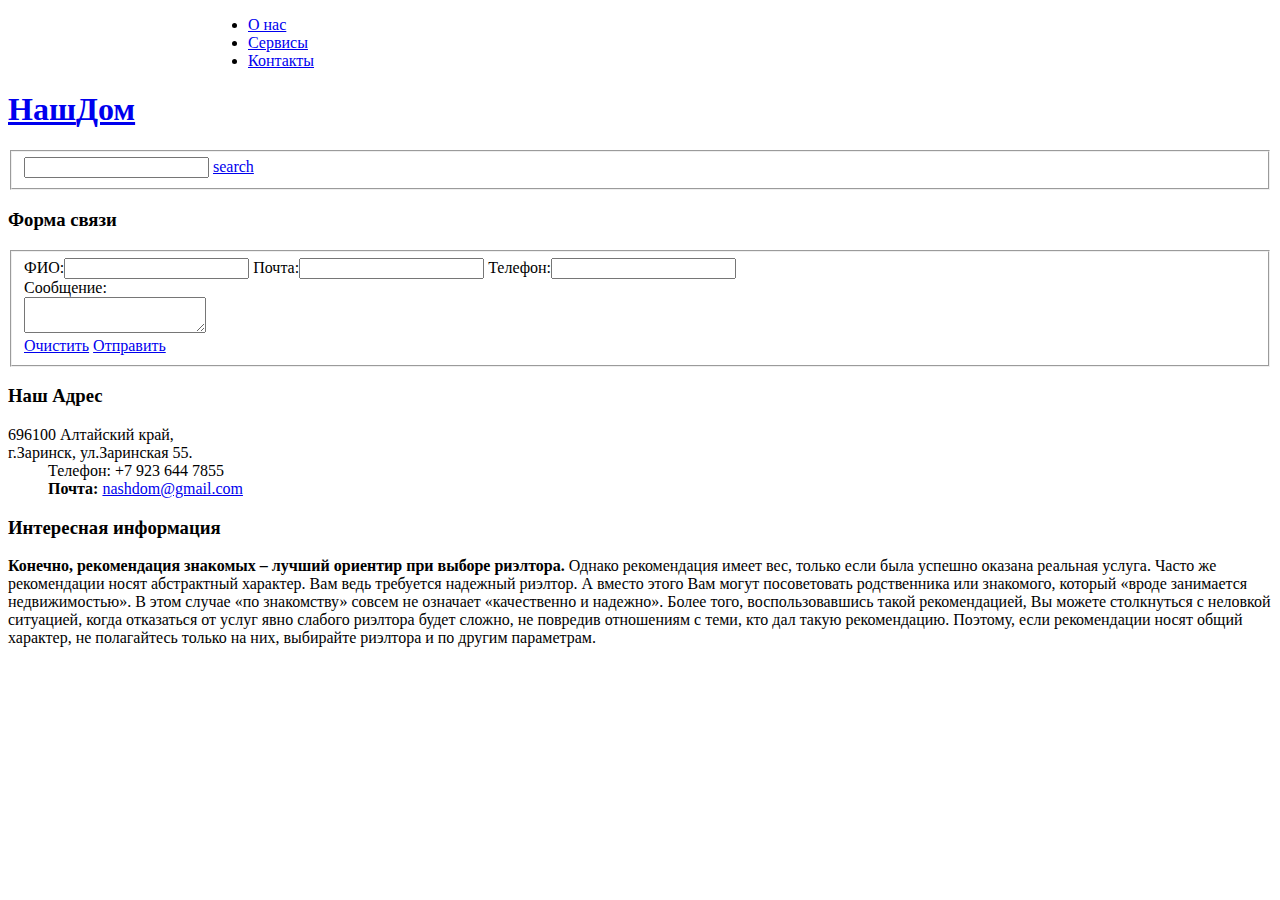
==== contacts.html @ 523767c3 "Add files via upload" ====
<!DOCTYPE html>
<html lang="en">
<head>
    <title>Контакты</title>
    <meta charset="utf-8">
    <link rel="stylesheet" href="css/reset.css" type="text/css" media="screen">
    <link rel="stylesheet" href="css/style.css" type="text/css" media="screen">
    <link rel="stylesheet" href="css/grid.css" type="text/css" media="screen">   
    <script src="js/jquery-1.6.2.min.js" type="text/javascript"></script>     
</head>
<body id="page5">
	<!--==============================header=================================-->
    <header>
    	<div class="row-1">
        	<div class="main">
            	<div class="container_12">
                	<div class="grid_12">
                    	<nav>
                            <ul class="menu"style="margin-left: 200px;">
                                <li><a href="index.html">О нас</a></li>
                                <li><a href="services.html">Сервисы</a></li>
                                <li><a class="active" href="contacts.html">Контакты</a></li>
                            </ul>
                        </nav>
                    </div>
                </div>
                <div class="clear"></div>
            </div>
        </div>
        <div class="row-2">
        	<div class="main">
            	<div class="container_12">
                	<div class="grid_9">
                    	<h1>
                            <a class="logo" href="index.html">Наш<strong>Дом</strong></a>
                            <span></span>
                        </h1>
                    </div>
                    <div class="grid_3">
                    	<form id="search-form" method="post" enctype="multipart/form-data">
                            <fieldset>	
                                <div class="search-field">
                                    <input name="search" type="text" />
                                    <a class="search-button" href="#" onClick="document.getElementById('search-form').submit()"><span>search</span></a>	
                                </div>						
                            </fieldset>
                        </form>
                     </div>
                     <div class="clear"></div>
                </div>
            </div>
        </div>    	
    </header>
    
<!-- content -->
    <section id="content">
        <div class="bg-top">
        	<div class="bg-top-2">
                <div class="bg">
                    <div class="bg-top-shadow">
                        <div class="main">
                            <div class="box">
                                <div class="padding">
                                    <div class="container_12">
                                        <div class="wrapper">
                                            <div class="grid_12">
                                            	<div class="indent-left">
                                                	<h3 class="p2">Форма связи</h3>
                                                    <form id="contact-form" method="post" enctype="multipart/form-data">                    
                                                        <fieldset>
                                                              <label><span class="text-form">ФИО:</span><input name="p1" type="text" /></label>
                                                              <label><span class="text-form">Почта:</span><input name="p2" type="text" /></label>   
                                                              <label><span class="text-form">Телефон:</span><input name="p3" type="text" /></label>                                    
                                                              <div class="wrapper"><div class="text-form">Сообщение:</div><textarea></textarea></div>
                                                              <div class="buttons">
                                                                  <a class="button" href="#" onClick="document.getElementById('contact-form').reset()">Очистить</a>
                                                                  <a class="button" href="#" onClick="document.getElementById('contact-form').submit()">Отправить</a>
                                                              </div>                             
                                                        </fieldset>						
                                                    </form>
                                                </div>
                                            </div>
                                        </div>
                                    </div>
                                </div>
                            </div>
                        </div>
                    </div>
                </div>
            </div>	
        </div>
    <div class="bg-bot">
            <div class="main">
                <div class="container_12">
                    <div class="wrapper">
                        <article class="grid_3">
                            <h3 class="prev-indent-bot">Наш Адрес</h3>
                            <dl>
                                <dt class="indent-bot">696100 Алтайский край,<br>г.Заринск, ул.Заринская 55.</dt>
                                <dd><span>Телефон:</span>  +7 923 644 7855</dd>
                                <dd><strong>Почта:</strong> <a href="#">nashdom@gmail.com</a></dd>
                            </dl>
                        </article>
                        <article class="grid_9">
                            <h3 class="prev-indent-bot">Интересная информация</h3>
                            <strong>Конечно, рекомендация знакомых – лучший ориентир при выборе риэлтора.</strong> Однако рекомендация имеет вес, только если была успешно оказана реальная услуга. Часто же рекомендации носят абстрактный характер. Вам ведь требуется надежный риэлтор. А вместо этого Вам могут посоветовать родственника или знакомого, который «вроде занимается недвижимостью». В этом случае «по знакомству» совсем не означает «качественно и надежно». Более того, воспользовавшись такой рекомендацией, Вы можете столкнуться с неловкой ситуацией, когда отказаться от услуг явно слабого риэлтора будет сложно, не повредив отношениям с теми, кто дал такую рекомендацию. Поэтому, если рекомендации носят общий характер, не полагайтесь только на них, выбирайте риэлтора и по другим параметрам.
                        </article>
                    </div>
                </div>
            </div>
        </div>
    </section>
    
    <footer>
        <div class="main">
            <div class="container_12">
                <div class="wrapper">
                    <div class="grid_4">
                    </div>
                    <div class="grid_4">
                        
                    </div>
                    <div class="grid_4">
                        
                    </div>
                </div>
            </div>
        </div>
    </footer>
</body>
</html>
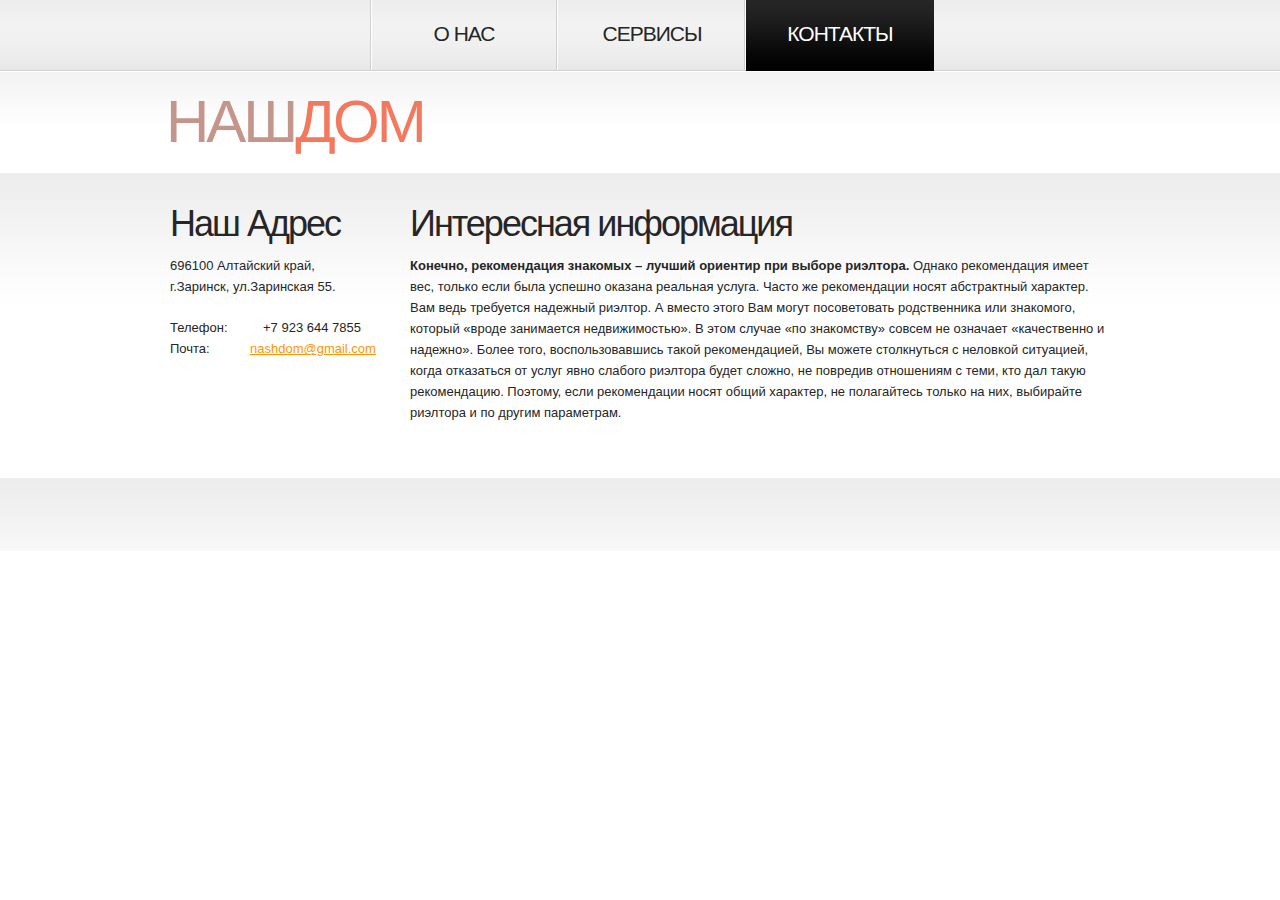
==== commit 74bce54f: "Add files via upload" ====
--- a/contacts.html
+++ b/contacts.html
@@ -1,4 +1,4 @@
-<!DOCTYPE html>
+﻿<!DOCTYPE html>
 <html lang="en">
 <head>
     <title>Контакты</title>
@@ -36,13 +36,7 @@
                             <span></span>
                         </h1>
                     </div>
-                    <div class="grid_3">
-                    	<form id="search-form" method="post" enctype="multipart/form-data">
-                            <fieldset>	
-                                <div class="search-field">
-                                    <input name="search" type="text" />
-                                    <a class="search-button" href="#" onClick="document.getElementById('search-form').submit()"><span>search</span></a>	
-                                </div>						
+                    					
                             </fieldset>
                         </form>
                      </div>
@@ -53,42 +47,7 @@
     </header>
     
 <!-- content -->
-    <section id="content">
-        <div class="bg-top">
-        	<div class="bg-top-2">
-                <div class="bg">
-                    <div class="bg-top-shadow">
-                        <div class="main">
-                            <div class="box">
-                                <div class="padding">
-                                    <div class="container_12">
-                                        <div class="wrapper">
-                                            <div class="grid_12">
-                                            	<div class="indent-left">
-                                                	<h3 class="p2">Форма связи</h3>
-                                                    <form id="contact-form" method="post" enctype="multipart/form-data">                    
-                                                        <fieldset>
-                                                              <label><span class="text-form">ФИО:</span><input name="p1" type="text" /></label>
-                                                              <label><span class="text-form">Почта:</span><input name="p2" type="text" /></label>   
-                                                              <label><span class="text-form">Телефон:</span><input name="p3" type="text" /></label>                                    
-                                                              <div class="wrapper"><div class="text-form">Сообщение:</div><textarea></textarea></div>
-                                                              <div class="buttons">
-                                                                  <a class="button" href="#" onClick="document.getElementById('contact-form').reset()">Очистить</a>
-                                                                  <a class="button" href="#" onClick="document.getElementById('contact-form').submit()">Отправить</a>
-                                                              </div>                             
-                                                        </fieldset>						
-                                                    </form>
-                                                </div>
-                                            </div>
-                                        </div>
-                                    </div>
-                                </div>
-                            </div>
-                        </div>
-                    </div>
-                </div>
-            </div>	
-        </div>
+   
     <div class="bg-bot">
             <div class="main">
                 <div class="container_12">
--- a/css/style.css
+++ b/css/style.css
@@ -0,0 +1,202 @@
+/* Getting the new tags to behave */
+article, aside, audio, canvas, command, datalist, details, embed, figcaption, figure, footer, header, hgroup, keygen, meter, nav, output, progress, section, source, video {display:block}
+mark, rp, rt, ruby, summary, time {display:inline}
+/* Global properties ======================================================== */
+html {width:100%}
+body {font-family:Arial, Helvetica, sans-serif;font-size:100%;color:#262626;min-width:980px;background:#fff}
+.ic, .ic a {border:0;float:right;background:#fff;color:#f00;width:50%;line-height:10px;font-size:10px;margin:-220% 0 0 0;overflow:hidden;padding:0}
+.bg-top-shadow {width:100%; background:url(../images/bg-top-shadow.png) center bottom repeat-x; padding:40px 0 52px}
+	#page3 .bg-top-shadow {padding:40px 0 35px}
+	#page4 .bg-top-shadow {padding:40px 0 60px}
+	#page5 .bg-top-shadow {padding:40px 0 62px}
+.bg-top {width:100%; background:url(../images/bg-top-tail.jpg) center top repeat-x}
+.bg-top-2 {width:100%; background:url(../images/bg-top-tail2.jpg) center top repeat-y}
+.bg {width:100%; background:url(../images/bg-top.jpg) center top no-repeat}
+.bg-bot {width:100%; background:url(../images/bg-bot-tail.gif) center top repeat-x #fff; padding:30px 0 55px}
+	#page3 .bg-bot, #page4 .bg-bot {padding:30px 0 49px}
+.main {width:980px;padding:0;margin:0 auto;font-size:0.8125em;line-height:1.6153em}
+a {color:#ff9601; outline:none}
+a:hover {text-decoration:none}
+.col-1, .col-2 {float:left}
+.wrapper {width:100%; overflow:hidden; position:relative;}
+.extra-wrap {overflow:hidden}
+p {margin-bottom:18px}
+.p0 {margin-bottom:0px}
+.p1 {margin-bottom:8px}
+.p2 {margin-bottom:15px}
+.p3 {margin-bottom:30px}
+.p4 {margin-bottom:40px}
+.p5 {margin-bottom:50px}
+.reg {text-transform:uppercase}
+.fleft {float:left}
+.fright {float:right}
+.alignright {text-align:right}
+.aligncenter {text-align:center}
+.it {font-style:italic}
+.letter {letter-spacing:-1px}
+.color-1 {color:#fff}
+.color-2 {color:#000}
+.color-3 {color:#262626}
+.color-4 {color:#ff9601}
+.frame {padding:10px;background:#fff;box-shadow: 3px 5px 8px rgba(0,0,0,0.70);-moz-box-shadow: 3px 5px 8px rgba(0,0,0,0.70);-webkit-box-shadow: 3px 5px 8px rgba(0,0,0,0.70)}
+.frame2 {padding:9px;background:#fff;border:1px solid #e5e5e5}
+/*********************************boxes**********************************/
+.margin-bot {margin-bottom:35px}
+.spacing {margin-right:35px}
+.indent-top {padding-top:13px}
+.indent-top2 {padding-top:4px}
+.indent-right {padding-right:30px}
+.indent-right2 {padding-right:10px}
+.indent-left {padding-left:30px}
+.indent {padding:0 10px 0 30px}
+.indent2 {padding-left:50px}
+.indent3 {padding:0 15px}
+.indent-bot {margin-bottom:20px}
+.indent-bot2 {margin-bottom:30px}
+.indent-bot3 {margin-bottom:45px}
+.inner {padding:0 55px 0 28px}
+.inner-2 {padding:0 45px 0 42px}
+.img-indent-bot {margin-bottom:25px}
+.img-indent {float:left; margin:0 22px 8px 0}	
+.img-indent2 {float:left; margin:0 30px 0px 0}	
+.img-indent3 {float:left; margin:0 23px 0px 0}	
+.img-indent-r {float:right; margin:0 0px 0px 40px}	
+.prev-indent-bot {margin-bottom:10px}	
+.prev-indent-bot2 {margin-bottom:5px}	
+.buttons a:hover {cursor:pointer}
+.menu li a, .list-1 li a, .list-2 li a, .link, .button, .logo {text-decoration:none}
+/*********************************header*************************************/
+header {width:100%;position:relative;z-index:2}
+.row-1 {width:100%;height:71px;background:url(../images/row1-top-tail.gif) left top repeat-x}
+.row-2 {width:100%;min-height:101px;background:url(../images/row2-tail.gif) left top repeat-x #fff}
+h1 {padding:15px 0 0 0;position:relative;font-weight:normal;text-transform:uppercase;margin-left:-4px;font-family:"Trebuchet MS", Arial, Helvetica, sans-serif}
+	h1 span {display:inline-block;	font-size:28px;	line-height:1.2em;	color:#949494;	letter-spacing:-1px;	padding:29px 0 0 4px}
+.logo {display:inline-block;font-size:60px;line-height:1.2em;;color:#c4958b;cursor:pointer;letter-spacing:-3px}
+	.logo strong {color:#f2785e; font-weight:normal}
+/***** menu *****/
+.menu {padding:0;width:100%}
+.menu li {float:left;position:relative}
+	.menu li:first-child {background:url(../images/menu-a-tail.gif) 0 -71px no-repeat}
+.menu li a {font-family:"Trebuchet MS", Arial, Helvetica, sans-serif;display:block;width:188px;font-size:21px;line-height:1.238em;padding:21px 0 24px 0;color:#262626;text-align:center;text-transform:uppercase;background:url(../images/menu-a-tail.gif) right -71px no-repeat;letter-spacing:-1px}
+.menu li a:hover,
+.menu li a.active {color:#fff;background-position:left top;background-repeat:repeat-x;background-color:#000}
+/***** search form *****/
+#search-form {padding:35px 0px 0 37px}
+#search-form fieldset {position:relative; width:100%; display:block; overflow:hidden}
+#search-form .search-field {width:181px;height:29px;background:url(../images/search-input-tail.gif) 0 0 repeat-x;border:1px solid #d7d7d7}
+#search-form input {width:137px;font-size:13px;line-height:1.23em;padding:6px 10px 7px;font-family:Arial, Helvetica, sans-serif;background:none;border:none;margin:0;outline:none}
+#search-form .search-button {display:block;width:17px;height:16px;text-indent:-5000px;background:url(../images/search-icon.gif) 0 0 no-repeat;position:absolute;right:8px;top:7px}
+/*********************************content*************************************/
+#content {width:100%;padding:0;position:relative;z-index:1}
+.gallery {padding:20px 0 26px 20px;background:#fff;box-shadow: 0px 5px 8px rgba(0,0,0,0.70);-moz-box-shadow: 0px 5px 8px rgba(0,0,0,0.70);-webkit-box-shadow: 0px 5px 8px rgba(0,0,0,0.70)}
+.padding {padding:30px 0px 38px}
+/* -- gallery  begin --*/
+ div.content {/* The display of content is enabled using jQuery so that the slideshow content won't display unless javascript is enabled. */
+	display: none;width: 620px;height: 403px;margin:  0;padding: 0px;float: left;overflow: hidden}
+ div.content img {position: relative;z-index: 2}
+ div.content a, div.navigation a {text-decoration: none;display:block;position:relative;cursor:pointer}
+	div.content a img, div.navigation a img {position:relative;	z-index:1}
+	div.content a span, div.navigation a span {display:block;	width:140px;	height:121px;	background:#000;	position:absolute;	left:0;	top:0;	z-index:2}
+	div.content a span.selected,
+	div.navigation a span.selected {display:none !important}
+ div.content a:focus, div.content a:hover, div.content a:active {text-decoration: underline}
+ div.controls {}
+ div.controls a {padding: 0px}
+ div.ss-controls {float: left;display:none}
+ div.nav-controls {position:absolute;left:0px;width:596px;bottom:0px;z-index: 1}
+ div.nav-controls a.prev {background:url(../images/prev.gif) no-repeat 0 0;width:39px;height:39px;text-indent:-5000px;position:absolute;bottom:2px;left:0;z-index:11}
+ div.nav-controls a.prev:hover {background:url(../images/prev-h.gif) no-repeat 0 0}
+ div.nav-controls a.next {background:url(../images/next.gif) no-repeat 0 0;width:39px;height:39px;text-indent:-5000px;position:absolute;bottom:2px;right:0;z-index:11}
+ div.nav-controls a.next:hover {background:url(../images/next-h.gif) no-repeat 0 0}
+ div.slideshow-container {position: relative;height: 403px; /* This should be set to be at least the height of the largest image in the slideshow */z-index:1}
+ div.loader {position: absolute;top: 0;left: 0;background-image:url(images/loader.gif);background-repeat: no-repeat;background-position: center;width: 592px;height: 470px; /* This should be set to be at least the height of the largest image in the slideshow */}
+ div.slideshow {}
+ div.slideshow span.image-wrapper {display: block;width: 620px;height: 403px;position:absolute;left:0;top:0}
+ div.slideshow a.advance-link {display: block;width: 620px;height: 403px; /* This should be set to be at least the height of the largest image in the slideshow */	padding: 0;margin: 0}
+ div.slideshow a.advance-link img {padding:0;margin:0;display:block;position:absolute;left:0;top:0}
+ div.slideshow a.advance-link:hover, div.slideshow a.advance-link:active, div.slideshow a.advance-link:visited {text-decoration: none}
+ div.slideshow img {}
+ div.download {float: right}
+ div.caption-container {position: absolute;top: 0;left: 0;width: 596px;height: 151px}
+ span.image-caption {display: block;position: absolute;width: 596px;height: 151px;top: 0;left: 0;z-index:10}
+ div.caption {width: 536px;height: 128px;padding: 23px 30px 0 30px;line-height: 18px;font-size: 13px;color: #fff}
+ div.caption h5{line-height: 18px;font-size: 13px;color: #fd003f;text-transform:uppercase;font-weight:bold;text-decoration:none}
+ div.caption h6{line-height: 18px;font-size: 13px;color: #fff;font-weight:normal;margin: 0 0 18px 0}
+ div.image-title {}
+ div.image-desc {}
+ div.navigation {}
+ div#thumbs {width: 320px;height:403px;overflow: hidden;padding: 0px 0px 0 0}
+ ul.thumbs {float: right;margin-left:0;padding: 0;width:320px;height:auto;overflow:visible}
+ ul.thumbs li {height: 121px;float:left;margin: 0 20px 20px 0;overflow: hidden;padding: 0;vertical-align:top}
+ ul.thumbs li img {border: none}
+ a.thumb:focus {outline: none}
+ div.pagination {clear: both;text-align:center;position:relative;z-index:10}
+ div.top.pagination {display:none}
+ div.navigation div.bottom { display:none}
+ div.pagination a, div.pagination span.current, div.pagination span.ellipsis {padding:0 4px;font-weight:bold;color:#fff}
+ div.pagination a:hover {text-decoration: none;color:#ffeaa8}
+ div.pagination span.current {color:#ffeaa8}
+ div.pagination span.ellipsis {border: none;padding: 5px 0 3px 2px}
+/* -- gallery end --*/
+.quote {padding-left:30px;background:url(../images/quote.png) 0 3px no-repeat;position:relative}
+.spacer-1 {width:100%;background:url(../images/pic-1.gif) 217px 0 repeat-y}
+h3 {font-family:"Trebuchet MS", Arial, Helvetica, sans-serif;font-size:36px;line-height:1.2em;margin:0 0 22px 0;color:#262626;font-weight:normal;letter-spacing:-2px}
+h6 {color:#ff9601}
+.title {display:inline-block;font-family:"Trebuchet MS", Arial, Helvetica, sans-serif;font-size:49px;line-height:71px;text-transform:uppercase;letter-spacing:-3px;color:#ff9601;padding:0 25px 0 0;background:url(../images/pic-2.gif) right 0 repeat-y}
+	.title.t2 {font-size:60px;	line-height:1.3em;	padding:0 40px 0 0;	background:url(../images/pic-3.gif) right 0 no-repeat}
+.tdate-1 {display:block;font-weight:bold}
+.border-bot {width:100%;padding-bottom:20px;background:url(../images/pic-1.gif) 0 bottom repeat-x}
+.box {width:100%;background:#fff;box-shadow: 0px 5px 8px rgba(0,0,0,0.70);-moz-box-shadow: 0px 5px 8px rgba(0,0,0,0.70);-webkit-box-shadow: 0px 5px 8px rgba(0,0,0,0.70)}
+.button {display:inline-block;padding:10px 20px 11px;color:#fff;font-family:"Trebuchet MS", Arial, Helvetica, sans-serif;font-size:18px;line-height:1.22em;background:url(../images/button-tail.gif) 0 0 repeat-x #000;text-transform:uppercase;letter-spacing:-1px}	
+.button:hover {background:#ff9601}
+.list-1 li {display:inline-block;font-family:"Trebuchet MS", Arial, Helvetica, sans-serif;font-size:21px;line-height:26px;padding:0 0 10px 12px;background:url(../images/marker.png) 0 12px no-repeat;letter-spacing:-1px}
+.list-1 li.last {padding:0 0 0 12px}
+	.list-1 li a:hover {color:#fff}
+.list-2 li {line-height:1.23em;padding:8px 0;background:url(../images/pic-1.gif) 0 bottom repeat-x}
+	.list-2 li a {display:inline-block;	color:#262626;	padding-left:10px;	background:url(../images/marker-2.gif) 0 6px no-repeat}
+		.list-2 li a:hover {color:#ff9601}
+	.list-2 .last-item {background:none}
+.price-list li {width: 100%;overflow: hidden;vertical-align: top;line-height: 1.23em;padding:7px 0 9px;color: #262626;background:url(../images/pic-1.gif) 0 bottom repeat-x}
+.price-list li.last {background:none}
+	.price-list li strong {background: url(../images/pic-4.gif) 0% 12px repeat-x;	display: block;	overflow: hidden}
+	.price-list li span {float: right;	color: #262626}
+	.price-list li a {float: left;	text-decoration: none;	color: #262626;	padding-left:10px;	background:url(../images/marker-2.gif) 0 5px no-repeat}
+		.price-list li a:hover {color:#ff9601}
+.link:hover {text-decoration:underline} 
+.link-1 {display:inline-block;font-size:14px;padding-right:8px;background:url(../images/marker-3.gif) right 8px no-repeat}
+.link-1:hover {color:#fff} 
+.text-1 {font-family:"Trebuchet MS", Arial, Helvetica, sans-serif;font-size:21px;line-height:30px;color:white;display:block;letter-spacing:-1px} 
+.price {display:inline-block;font-family:"Trebuchet MS", Arial, Helvetica, sans-serif;font-size:35px;line-height:1.2em;letter-spacing:-2px}
+dl span {float:left; width:93px}
+dl strong {float:left; width:80px; font-weight:normal}
+/***** carousel-style *****/
+.carousel {margin: 0 auto;width:940px;height:229px;overflow:hidden;position:relative}
+.carousel .next {display:block;height:22px;width:11px;position:absolute;right:0px;top:14px;background:url(../images/carousel-control.png) right top no-repeat;text-indent:-5000px}
+.carousel .prev {display:block;height:22px;width:11px;position:absolute;right:31px;top:14px;background:url(../images/carousel-control.png) left top no-repeat;text-indent:-5000px}
+.jCarouselLite {left:-12px !important}
+#carousel li {width:200px !important;height:121px !important;padding:17px 22px 27px;margin-right:-4px;background:url(../images/carousel-li-bg.png) left top no-repeat;position:relative;overflow:hidden}
+	#carousel li a {display:block; position:relative}
+	#carousel li a span {font-family:"Trebuchet MS", Arial, Helvetica, sans-serif;	letter-spacing:-2px;	display:block;	width:78px;	height:35px;	background:#fff;	color:#262626;	font-size:35px;	line-height:1.2em;	position:absolute;	left:0;	bottom:0;	overflow:hidden;	z-index:99}
+/***** subscribe form *****/
+#subscribe-form {display:block}
+#subscribe-form .subscribe-field {background:#fbfbfb;border:1px solid #fff;width:288px;height:29px;margin-bottom:20px;box-shadow: 0px 5px 8px rgba(0,0,0,0.70);-moz-box-shadow: 0px 5px 8px rgba(0,0,0,0.70);-webkit-box-shadow: 0px 5px 8px rgba(0,0,0,0.70)}
+#subscribe-form input {width:268px;font-size:13px;line-height:1.23em;color:#262626;padding:6px 10px;margin:0;font-family:Arial, Helvetica, sans-serif;border:none;background:none;outline:none}
+/***** Contact form *****/
+#contact-form {display:block}
+#contact-form label {display:block;height:40px;overflow:hidden}
+#contact-form input {float:left;width:406px;font-size:13px;line-height:1.23em;color:#262626;padding:6px 10px;margin:0;font-family:Arial, Helvetica, sans-serif;border:1px solid #d9d9d9;background:#fcfcfc;outline:none}
+#contact-form textarea {float:left;height:192px;overflow:auto;width:776px;font-size:13px;line-height:1.23em;color:#404040;padding:6px 10px;margin:0;font-family:Arial, Helvetica, sans-serif;border:1px solid #d9d9d9;background:#fcfcfc;outline:none}
+.text-form {float:left;display:block;font-size:13px;line-height:1.23em;width:81px;color:#262626;font-family:Arial, Helvetica, sans-serif;padding-top:3px}
+.buttons {padding:18px 30px 0 0; text-align:right}
+.buttons a {margin-left:10px; padding:10px 42px 11px}
+/****************************footer************************/
+footer {width:100%;padding:40px 0 33px;background:url(../images/footer-tail.gif) center top repeat-x #fff}
+.phone-numb {display:inline-block;font-size:42px;line-height:1.2em;font-family:"Trebuchet MS", Arial, Helvetica, sans-serif;letter-spacing:-1px;margin-top:-4px}
+	.phone-numb span {display:inline-block;	font-size:28px;	color:#949494;	padding-top:3px}
+.list-services {padding:0}
+	.list-services li {float:left;	padding:0 0 0 20px}
+	.list-services li:first-child {padding:0}
+		.list-services li a {	display:block;width:60px;height:45px;background:url(../images/social-icons.png) left top no-repeat;	}
+		.list-services li a.item-2 {background-position:-80px 0}
+		.list-services li a.item-3 {background-position:-160px 0}
+		.list-services li a.item-4 {background-position:-240px 0}--- a/css/grid.css
+++ b/css/grid.css
@@ -0,0 +1,338 @@
+/*
+	Variable Grid System.
+	Learn more ~ http://www.spry-soft.com/grids/
+	Based on 960 Grid System - http://960.gs/
+
+	Licensed under GPL and MIT.
+*/
+
+
+/* Containers
+----------------------------------------------------------------------------------------------------*/
+.container_12 {
+	margin-left: auto;
+	margin-right: auto;
+	width: 960px;
+}
+
+/* Grid >> Global
+----------------------------------------------------------------------------------------------------*/
+
+.grid_1,
+.grid_2,
+.grid_3,
+.grid_4,
+.grid_5,
+.grid_6,
+.grid_7,
+.grid_8,
+.grid_9,
+.grid_10,
+.grid_11,
+.grid_12 {
+	display:inline;
+	float: left;
+	position: relative;
+	margin-left: 10px;
+	margin-right: 10px;
+}
+
+/* Grid >> Children (Alpha ~ First, Omega ~ Last)
+----------------------------------------------------------------------------------------------------*/
+
+.alpha {
+	margin-left: 0;
+}
+
+.omega {
+	margin-right: 0;
+}
+
+/* Grid >> 12 Columns
+----------------------------------------------------------------------------------------------------*/
+
+.container_12 .grid_1 {
+	width:60px;
+}
+
+.container_12 .grid_2 {
+	width:140px;
+}
+
+.container_12 .grid_3 {
+	width:220px;
+}
+
+.container_12 .grid_4 {
+	width:300px;
+}
+
+.container_12 .grid_5 {
+	width:380px;
+}
+
+.container_12 .grid_6 {
+	width:460px;
+}
+
+.container_12 .grid_7 {
+	width:540px;
+}
+
+.container_12 .grid_8 {
+	width:620px;
+}
+
+.container_12 .grid_9 {
+	width:700px;
+}
+
+.container_12 .grid_10 {
+	width:780px;
+}
+
+.container_12 .grid_11 {
+	width:860px;
+}
+
+.container_12 .grid_12 {
+	width:940px;
+}
+
+
+
+/* Prefix Extra Space >> 12 Columns
+----------------------------------------------------------------------------------------------------*/
+
+.container_12 .prefix_1 {
+	padding-left:80px;
+}
+
+.container_12 .prefix_2 {
+	padding-left:160px;
+}
+
+.container_12 .prefix_3 {
+	padding-left:240px;
+}
+
+.container_12 .prefix_4 {
+	padding-left:320px;
+}
+
+.container_12 .prefix_5 {
+	padding-left:400px;
+}
+
+.container_12 .prefix_6 {
+	padding-left:480px;
+}
+
+.container_12 .prefix_7 {
+	padding-left:560px;
+}
+
+.container_12 .prefix_8 {
+	padding-left:640px;
+}
+
+.container_12 .prefix_9 {
+	padding-left:720px;
+}
+
+.container_12 .prefix_10 {
+	padding-left:800px;
+}
+
+.container_12 .prefix_11 {
+	padding-left:880px;
+}
+
+
+
+/* Suffix Extra Space >> 12 Columns
+----------------------------------------------------------------------------------------------------*/
+
+.container_12 .suffix_1 {
+	padding-right:80px;
+}
+
+.container_12 .suffix_2 {
+	padding-right:160px;
+}
+
+.container_12 .suffix_3 {
+	padding-right:240px;
+}
+
+.container_12 .suffix_4 {
+	padding-right:320px;
+}
+
+.container_12 .suffix_5 {
+	padding-right:400px;
+}
+
+.container_12 .suffix_6 {
+	padding-right:480px;
+}
+
+.container_12 .suffix_7 {
+	padding-right:560px;
+}
+
+.container_12 .suffix_8 {
+	padding-right:640px;
+}
+
+.container_12 .suffix_9 {
+	padding-right:720px;
+}
+
+.container_12 .suffix_10 {
+	padding-right:800px;
+}
+
+.container_12 .suffix_11 {
+	padding-right:880px;
+}
+
+
+
+/* Push Space >> 12 Columns
+----------------------------------------------------------------------------------------------------*/
+
+.container_12 .push_1 {
+	left:80px;
+}
+
+.container_12 .push_2 {
+	left:160px;
+}
+
+.container_12 .push_3 {
+	left:240px;
+}
+
+.container_12 .push_4 {
+	left:320px;
+}
+
+.container_12 .push_5 {
+	left:400px;
+}
+
+.container_12 .push_6 {
+	left:480px;
+}
+
+.container_12 .push_7 {
+	left:560px;
+}
+
+.container_12 .push_8 {
+	left:640px;
+}
+
+.container_12 .push_9 {
+	left:720px;
+}
+
+.container_12 .push_10 {
+	left:800px;
+}
+
+.container_12 .push_11 {
+	left:880px;
+}
+
+
+
+/* Pull Space >> 12 Columns
+----------------------------------------------------------------------------------------------------*/
+
+.container_12 .pull_1 {
+	left:-80px;
+}
+
+.container_12 .pull_2 {
+	left:-160px;
+}
+
+.container_12 .pull_3 {
+	left:-240px;
+}
+
+.container_12 .pull_4 {
+	left:-320px;
+}
+
+.container_12 .pull_5 {
+	left:-400px;
+}
+
+.container_12 .pull_6 {
+	left:-480px;
+}
+
+.container_12 .pull_7 {
+	left:-560px;
+}
+
+.container_12 .pull_8 {
+	left:-640px;
+}
+
+.container_12 .pull_9 {
+	left:-720px;
+}
+
+.container_12 .pull_10 {
+	left:-800px;
+}
+
+.container_12 .pull_11 {
+	left:-880px;
+}
+
+
+
+
+/* Clear Floated Elements
+----------------------------------------------------------------------------------------------------*/
+
+/* http://sonspring.com/journal/clearing-floats */
+
+.clear {
+	clear: both;
+	display: block;
+	overflow: hidden;
+	visibility: hidden;
+	width: 0;
+	height: 0;
+}
+
+/* http://perishablepress.com/press/2008/02/05/lessons-learned-concerning-the-clearfix-css-hack */
+
+.clearfix:after {
+	clear: both;
+	content: ' ';
+	display: block;
+	font-size: 0;
+	line-height: 0;
+	visibility: hidden;
+	width: 0;
+	height: 0;
+}
+
+.clearfix {
+	display: inline-block;
+}
+
+* html .clearfix {
+	height: 1%;
+}
+
+.clearfix {
+	display: block;
+}